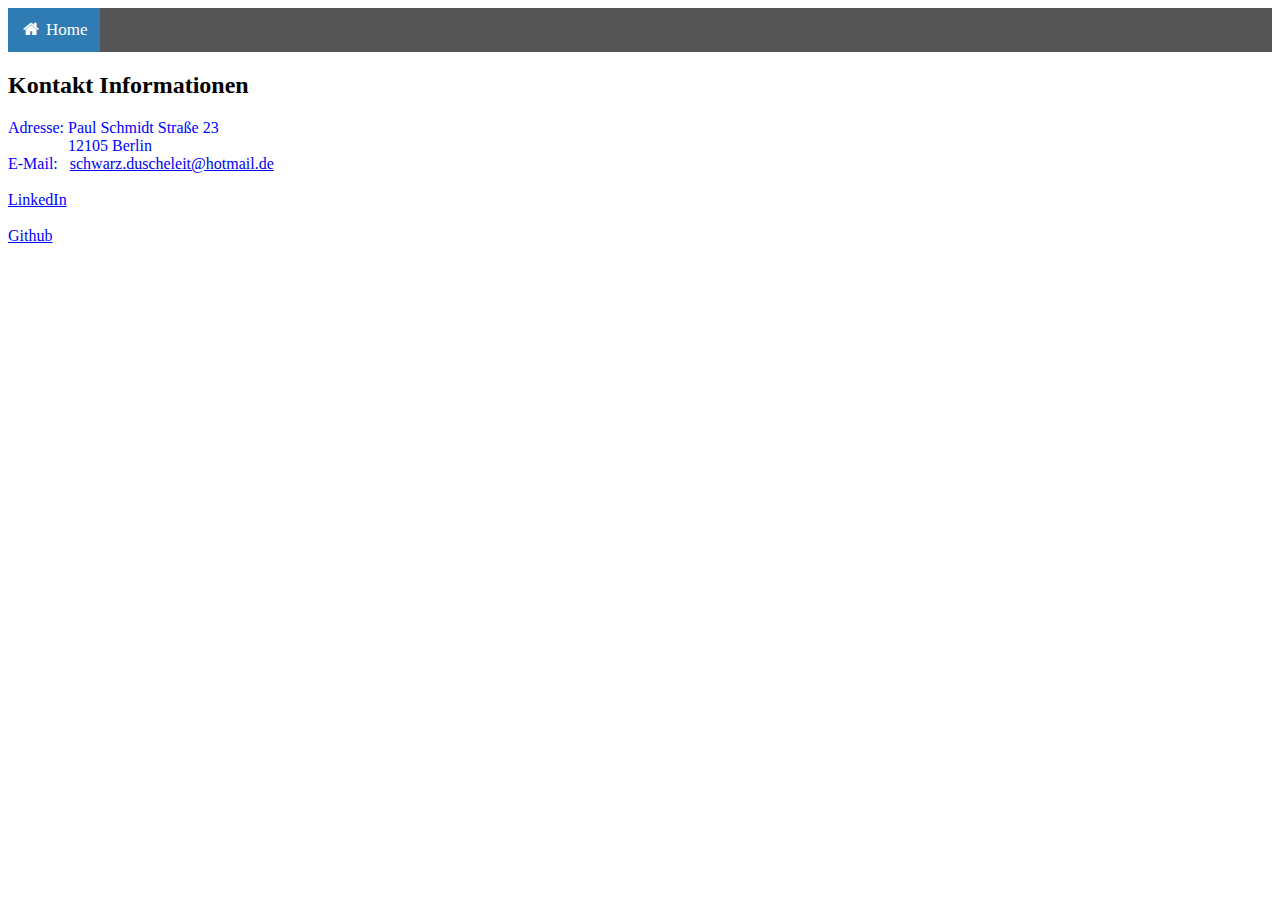
==== html/contact.html @ 9a091161 "my Website" ====
<!doctype html>

<html>
    <head>
        <meta charset="utf-8">

        <title>Blank template</title>

        
        <!-- Load external CSS styles -->
        <link rel="stylesheet" href="../css/styles.css">


    </head>

    <body>

      <!-- Load an icon library -->
        <link rel="stylesheet" href="https://cdnjs.cloudflare.com/ajax/libs/font-awesome/4.7.0/css/font-awesome.min.css">



        <div class="navbar">
        <a class="active" href="../index.html"><i class="fa fa-fw fa-home"></i> Home</a> 
        
        </div>
  
  
  
  <h2>Kontakt Informationen</h2>
  <div id="Jane", class="contact_info">
  <p>Adresse: Paul Schmidt Straße 23 <br>
  &emsp;&emsp;&emsp;&ensp;&nbsp;12105 Berlin <br>
   E-Mail:&ensp; <a href="mailto:schwarz.duscheleit@hotmail.de">schwarz.duscheleit@hotmail.de</a> <br>
   <br>
    <a href="https://www.linkedin.com/in/sebastian-schwarz-1a613b1b7/" class="contact_info" target="_blank">LinkedIn</a><br>
    <br>
  <a href="https://github.com/Seb125" class="contact_info" target="_blank">Github</a>
  
  </p>
 
    </div>

</body>

</html>
---- css/styles.css ----
/* Place your CSS styles in this file */

h1 {
    text-align: left;
    font-family: "Source Sans Pro", sans-serif;
    font-weight: normal;
}


.navbar {
  width: 100%;
  background-color: #555;
  overflow: auto;
}

.navbar a {
  float: left;
  padding: 12px;
  color: white;
  text-decoration: none;
  font-size: 17px;
}

.navbar a:hover {
  background-color: #000;
}

.active {
  background-color:  #2f7cb5 ;
}

@media screen and (max-width: 500px) {
  .navbar a {
    float: none;
    display: block;
  }
}


.contact_info {
  color: blue;
  font-family: verdana;
  font-size: 300%;
}
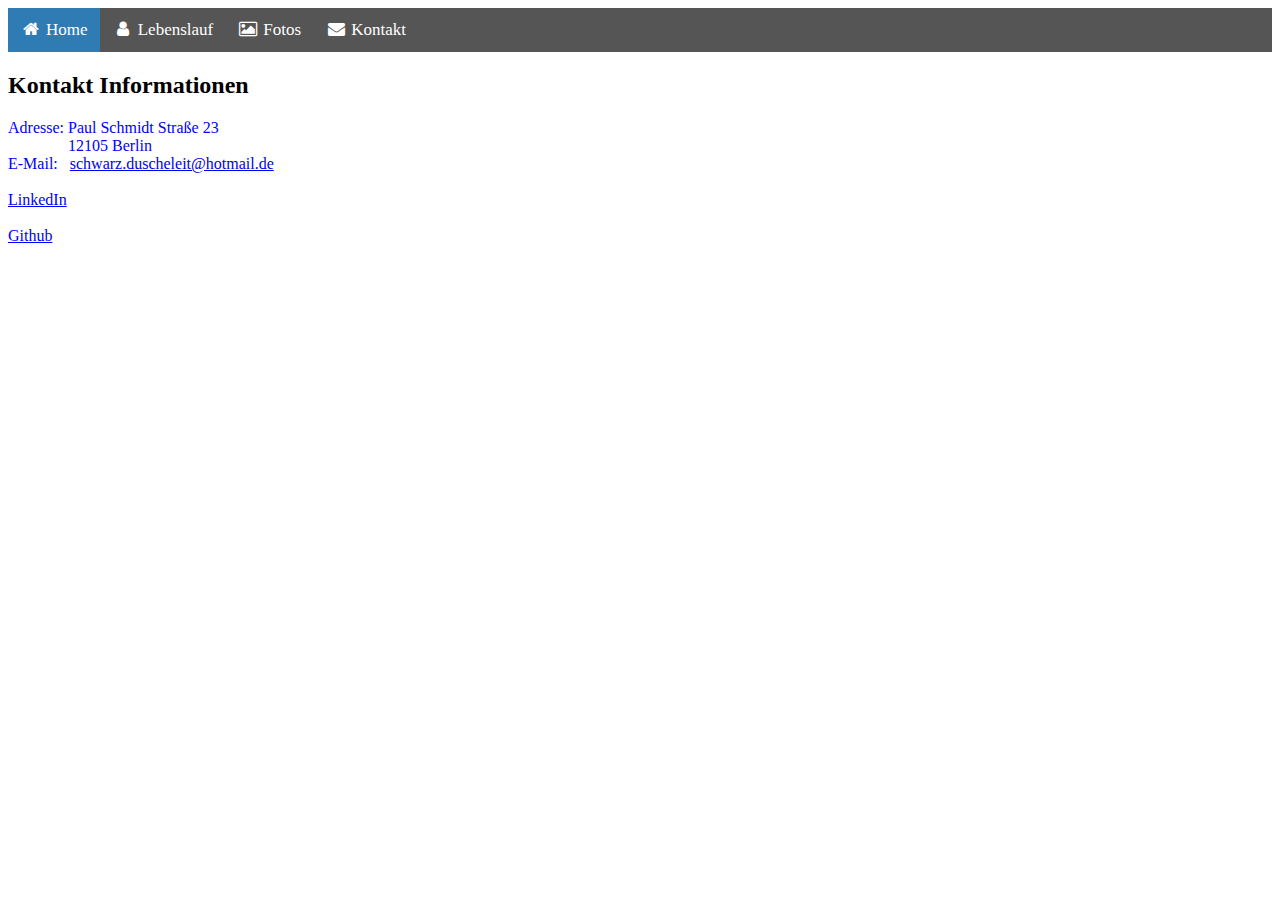
==== commit e924e305: "some change" ====
--- a/html/contact.html
+++ b/html/contact.html
@@ -22,7 +22,10 @@
 
         <div class="navbar">
         <a class="active" href="../index.html"><i class="fa fa-fw fa-home"></i> Home</a> 
-        
+         <a href="skills.html"><i class="fa fa-fw fa-user"></i> Lebenslauf</a> 
+        <a href="fotos.html"><i class="fa fa-fw fa-picture-o"></i> Fotos</a>
+        <a href="contact.html"><i class="fa fa-fw fa-envelope"></i> Kontakt</a> 
+
         </div>
   
   
